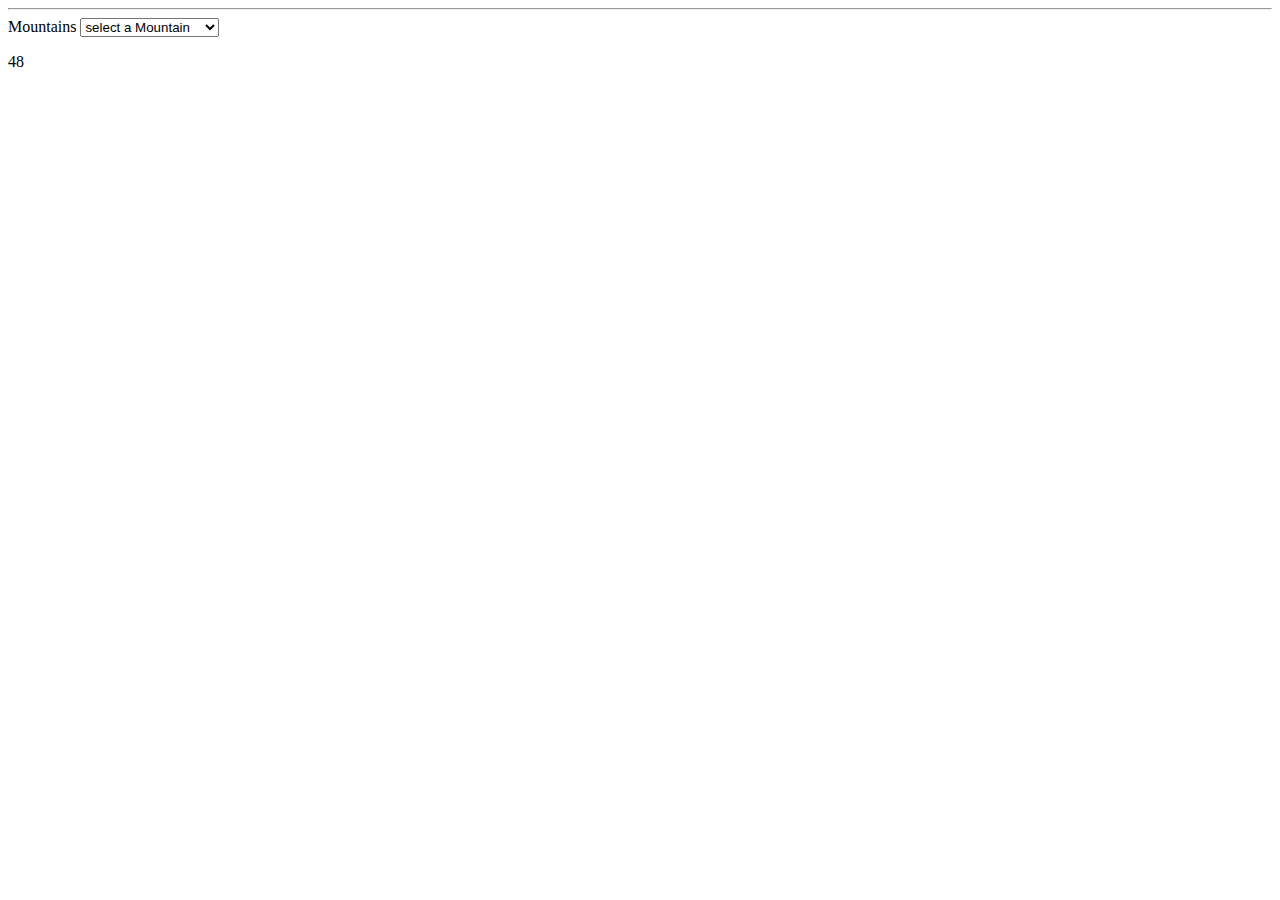
==== mountains.html @ 35c7e8af "demo" ====
<!DOCTYPE html>
<html lang="en">
<head>
    <meta charset="UTF-8">
    <meta name="viewport" content="width=device-width, initial-scale=1.0">
    <title>Mountains</title>
<!-- FIRST LOAD ALL THE MOUNTAIANS LIKE THIS--> 
<script src="./scripts/mountainData.js"></script>

</head>
<body>
    <hr>Mountains</h1>
    <!-- THIRD MAKE A PLACE FOR THE MOUNTAIN LIST AND A DEFAULT OPTION -->
    <select id="list"><option value="">select a Mountain</option>option></select>
    <!-- FIFTH ADD TARGET FOR RESULTS -->
    <p id="result"></p>
</body>
<script>
    // SECOND MAKE SUR DATA IS LOADED LIKE THIS
    document.body.innerHTML += mountainsArray.length; //e should see 48 in the show preview

    // FOURTH LOOP THROUGH ALL DATA AND ADD A NEW OPTION FOR  EACH TO THE SELECT
    mountainsArray.forEach (mountain => { //USE EACH METHOD OF THE DATA TO GET 1 AT A TIME IN ARROW FUNCTION
    const option = document.createElement("option"); //CREATE BLANK OPTION ELEMENT
option.innerHTML = mountain.name; //SET DISPLAY OPTION CONTENT TO NAME
list.appendChild(option); // PLACE OPTION IN SELECT LIST
}); //END FOR EACH

// SIXTH - LISTEN FOR LIST CHANGE SELECTION
list.addEventListener("change", event=>{
    let mountain = mountainsArray.find(m=>m.name == event.target.value); //FIND DATA
    result.innerHTML = `<h1>${mountain.name}</h1>`; //SHOW RESULTS
    result.innerHTML +=mountain.desc
    result.innerHTML += `<h3>${mountain.elevation}</3h>`;
    result.innerHTML += `<img src="./images/${mountain.img}">`;
}); //END LISTENER
// Function to fetch sunset/sunrise times
async function getSunsetForMountain(lat, lng) {
    let response = await fetch(`https://api.sunrise-sunset.org/json?lat=${lat}&lng=${lng}&date=today`);
    let data = await response.json();
    return data.results;
}

// Display mountain information and sunrise/sunset times
async function displayMountainInfo() {
    const mountainInfoElement = document.getElementById("mountain-info");

    // Display mountain image
    mountainInfoElement.innerHTML = `<img src="${mountainsArray.image}" alt="${mountain.name}">`;

    // Fetch and display sunrise/sunset times
    try {
        const { sunrise, sunset } = await getSunsetForMountain(mountain.lat, mountain.lng);
        mountainInfoElement.innerHTML += `<p>${mountain.name}</p>`;
        mountainInfoElement.innerHTML += `<p>Sunrise: ${sunrise}</p>`;
        mountainInfoElement.innerHTML += `<p>Sunset: ${sunset}</p>`;
    } catch (error) {
        console.error("Error fetching sunrise/sunset times", error);
        mountainInfoElement.innerHTML += `<p>Error fetching sunrise/sunset times</p>`;
    }
}

// Call the function to display mountain information
displayMountainInfo();



 </script>   
</html>
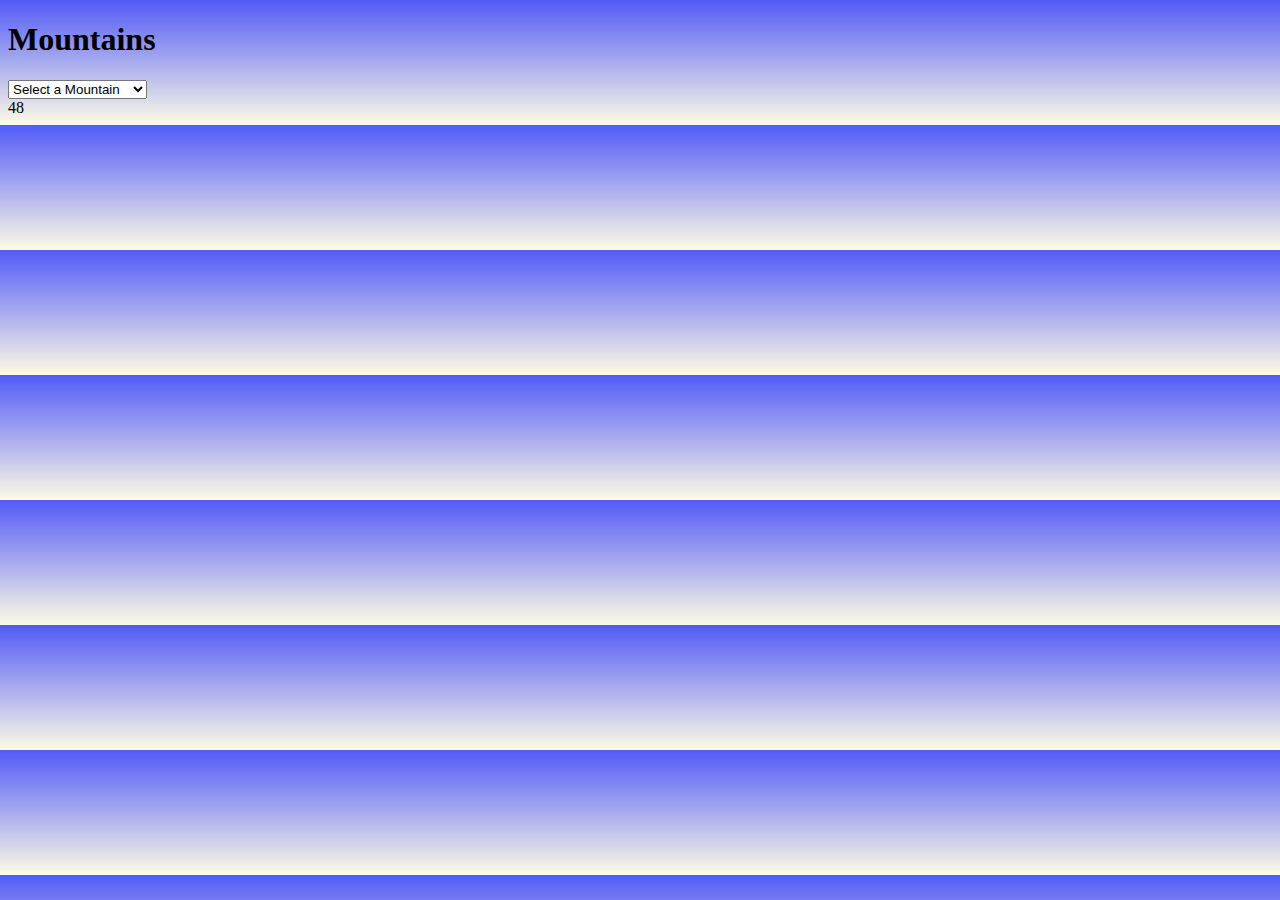
==== commit b8754ccc: "demo" ====
--- a/mountains.html
+++ b/mountains.html
@@ -4,66 +4,55 @@
     <meta charset="UTF-8">
     <meta name="viewport" content="width=device-width, initial-scale=1.0">
     <title>Mountains</title>
-<!-- FIRST LOAD ALL THE MOUNTAIANS LIKE THIS--> 
-<script src="./scripts/mountainData.js"></script>
+    <!-- FIRST LOAD ALL THE MOUNTAINS LIKE THIS-->
+    <script src="./scripts/mountainData.js"></script>
+    <style>
+        body{
+            background:linear-gradient(rgba(39, 50, 245, 0.8),rgba(245, 225, 39, 0.12)),
+            linear-gradient(white);
 
+        }
+    </style>
 </head>
 <body>
-    <hr>Mountains</h1>
+    <h1>Mountains</h1>
     <!-- THIRD MAKE A PLACE FOR THE MOUNTAIN LIST AND A DEFAULT OPTION -->
-    <select id="list"><option value="">select a Mountain</option>option></select>
+    <select id="list"><option value="">Select a Mountain</option></select>
     <!-- FIFTH ADD TARGET FOR RESULTS -->
-    <p id="result"></p>
+    <div id="mountain-info"></div>
+
+    <script>
+        // SECOND MAKE SURE DATA IS LOADED LIKE THIS
+        document.addEventListener("DOMContentLoaded", () => {
+            document.body.innerHTML += mountainsArray.length; // You should see 48 in the preview
+
+            // FOURTH LOOP THROUGH ALL DATA AND ADD A NEW OPTION FOR EACH TO THE SELECT
+            const list = document.getElementById("list");
+            mountainsArray.forEach(mountain => {
+                const option = document.createElement("option");
+                option.innerHTML = mountain.name;
+                list.appendChild(option);
+            });
+
+            // SIXTH - LISTEN FOR LIST CHANGE SELECTION
+            list.addEventListener("change", async (event) => {
+                let mountain = mountainsArray.find((m) => m.name == event.target.value);
+                const mountainInfoElement = document.getElementById("mountain-info");
+                mountainInfoElement.innerHTML = `<h1>${mountain.name}</h1>`;
+                mountainInfoElement.innerHTML += `<p>${mountain.desc}</p>`;
+                mountainInfoElement.innerHTML += `<h3>${mountain.elevation}</h3>`;
+                mountainInfoElement.innerHTML += `<img src="./images/${mountain.img}" alt="${mountain.name}">`;
+
+                try {
+                    const { sunrise, sunset } = await getSunsetForMountain(mountain.lat, mountain.lng);
+                    mountainInfoElement.innerHTML += `<p>Sunrise: ${sunrise}</p>`;
+                    mountainInfoElement.innerHTML += `<p>Sunset: ${sunset}</p>`;
+                } catch (error) {
+                    console.error("Error fetching sunrise/sunset times", error);
+                    mountainInfoElement.innerHTML += `<p>Error fetching sunrise/sunset times</p>`;
+                }
+            });
+        });
+    </script>
 </body>
-<script>
-    // SECOND MAKE SUR DATA IS LOADED LIKE THIS
-    document.body.innerHTML += mountainsArray.length; //e should see 48 in the show preview
-
-    // FOURTH LOOP THROUGH ALL DATA AND ADD A NEW OPTION FOR  EACH TO THE SELECT
-    mountainsArray.forEach (mountain => { //USE EACH METHOD OF THE DATA TO GET 1 AT A TIME IN ARROW FUNCTION
-    const option = document.createElement("option"); //CREATE BLANK OPTION ELEMENT
-option.innerHTML = mountain.name; //SET DISPLAY OPTION CONTENT TO NAME
-list.appendChild(option); // PLACE OPTION IN SELECT LIST
-}); //END FOR EACH
-
-// SIXTH - LISTEN FOR LIST CHANGE SELECTION
-list.addEventListener("change", event=>{
-    let mountain = mountainsArray.find(m=>m.name == event.target.value); //FIND DATA
-    result.innerHTML = `<h1>${mountain.name}</h1>`; //SHOW RESULTS
-    result.innerHTML +=mountain.desc
-    result.innerHTML += `<h3>${mountain.elevation}</3h>`;
-    result.innerHTML += `<img src="./images/${mountain.img}">`;
-}); //END LISTENER
-// Function to fetch sunset/sunrise times
-async function getSunsetForMountain(lat, lng) {
-    let response = await fetch(`https://api.sunrise-sunset.org/json?lat=${lat}&lng=${lng}&date=today`);
-    let data = await response.json();
-    return data.results;
-}
-
-// Display mountain information and sunrise/sunset times
-async function displayMountainInfo() {
-    const mountainInfoElement = document.getElementById("mountain-info");
-
-    // Display mountain image
-    mountainInfoElement.innerHTML = `<img src="${mountainsArray.image}" alt="${mountain.name}">`;
-
-    // Fetch and display sunrise/sunset times
-    try {
-        const { sunrise, sunset } = await getSunsetForMountain(mountain.lat, mountain.lng);
-        mountainInfoElement.innerHTML += `<p>${mountain.name}</p>`;
-        mountainInfoElement.innerHTML += `<p>Sunrise: ${sunrise}</p>`;
-        mountainInfoElement.innerHTML += `<p>Sunset: ${sunset}</p>`;
-    } catch (error) {
-        console.error("Error fetching sunrise/sunset times", error);
-        mountainInfoElement.innerHTML += `<p>Error fetching sunrise/sunset times</p>`;
-    }
-}
-
-// Call the function to display mountain information
-displayMountainInfo();
-
-
-
- </script>   
-</html>
+</html>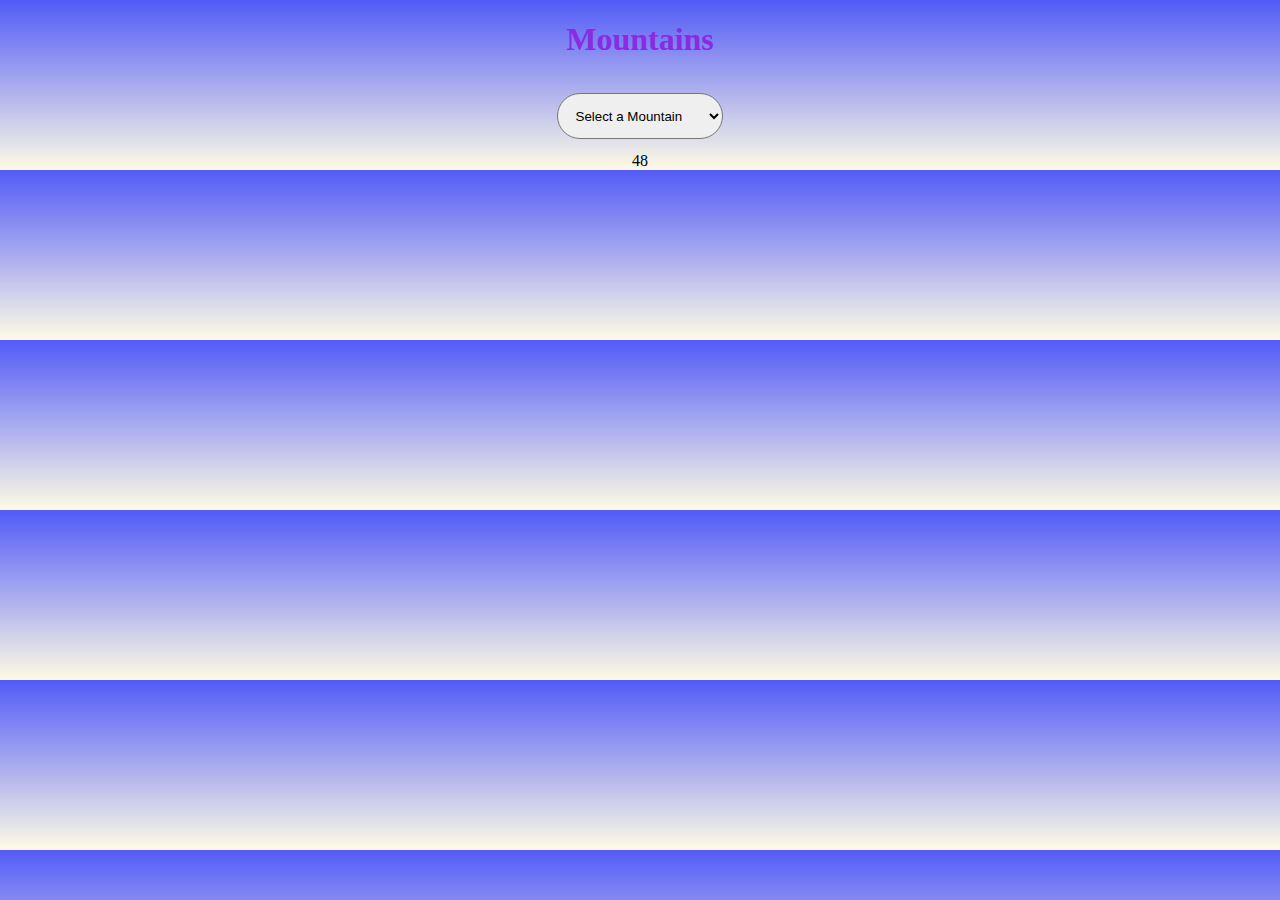
==== commit efdc1d91: "demo" ====
--- a/mountains.html
+++ b/mountains.html
@@ -6,6 +6,7 @@
     <title>Mountains</title>
     <!-- FIRST LOAD ALL THE MOUNTAINS LIKE THIS-->
     <script src="./scripts/mountainData.js"></script>
+    <link rel="stylesheet" href="./style/style.css">
     <style>
         body{
             background:linear-gradient(rgba(39, 50, 245, 0.8),rgba(245, 225, 39, 0.12)),
--- a/style/style.css
+++ b/style/style.css
@@ -0,0 +1,134 @@
+body {
+    font-family: Arial, sans-serif;
+    margin: 0;
+    padding: 0;
+    box-sizing: border-box;
+    background-color:aliceblue(156, 230, 162, 0.625);
+}
+
+header, nav, main, footer {
+    margin: 20px;
+}
+
+header {
+    background-color:aliceblue;
+    color: white;
+    text-align: center;
+    padding: 1em;
+}
+
+nav ul {
+    list-style-type: none;
+    padding: 0;
+    overflow: hidden;
+    background-color: #bfa9a9;
+}
+.body{
+    width: 29vw;
+    border: 1px solid black;
+    margin: 0.1em 0.1em 0 0;
+    display: inline-block;
+    vertical-align: top;
+    min-height: 26vh;
+            font-size: 4vh;
+    
+    }
+
+    
+    a{
+    text-decoration: none;
+    display: inline-block;
+    margin: 1em;
+    color: white;
+    background-color:rgb(255, 196, 215);
+    padding: 1em;
+    border-radius: 1em;;
+    }
+
+nav li {
+    float: left;
+}
+
+nav a {
+    display: block;
+    color: white;
+    text-align: center;
+    padding: 14px 16px;
+    text-decoration: none;
+}
+
+nav a:hover {
+    background-color: #ddd;
+    color: black;
+}
+
+main {
+    margin-top: 20px;
+}
+
+footer {
+    margin-top: 20px;
+    text-align: center;
+}
+body {
+    
+    color:black;
+    background: linear-gradient(rgba(39, 50, 245, 0.8), rgba(245, 225, 39, 0.12)),
+               (white);
+    font-family: Cambria, Cochin, Georgia, Times, 'Times New Roman', serif;
+    text-align: center;
+    vertical-align: top;
+}
+
+a:hover {
+    text-decoration: underline;
+    color: gold;
+}
+
+select {
+    margin: 1em;
+    padding: 1em;
+    border-radius: 3em;
+}
+
+p {
+    color: rgb(0, 106, 255);
+    font-family: 'Lucida Sans', 'Lucida Sans Regular', 'Lucida Grande', 'Lucida Sans Unicode', Geneva, Verdana, sans-serif;
+}
+
+h1 {
+    color: blueviolet;
+}
+
+/* The following block seems to be incomplete. Please provide the correct selector. */
+y {
+    font-family: Arial, sans-serif;
+    margin: 0;
+    padding: 0;
+    box-sizing: border-box;
+}
+
+/* The following block is unclear; please provide more context or correct it accordingly. */
+header, nav, main, footer {
+    margin: 20px;
+}
+/* ... (rest of the styles) ... */
+
+html
+
+        body {
+            background: linear-gradient(rgba(39, 50, 245, 0.8), rgba(245, 225, 39, 0.12)),
+                       linear-gradient(white);
+            vertical-align: top;
+        }
+
+        .card {
+            width: 29vw;
+            border: 1px solid black;
+            margin: 0.1em 0.1em 0 0;
+            display: inline-block;
+            vertical-align: top;
+            height: 20vh;
+        }
+
+        